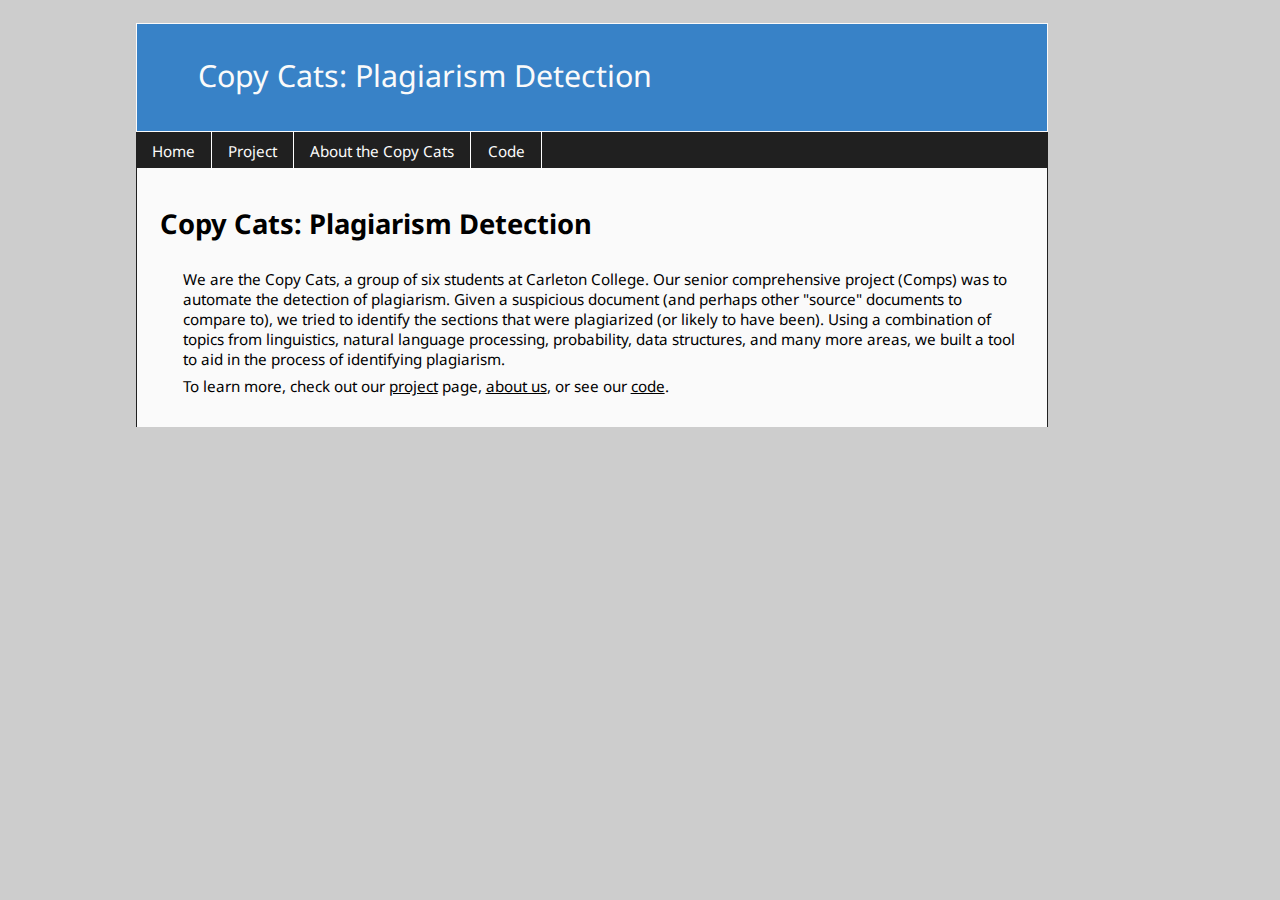
==== index.html @ 8bb7164c "More updates, a few bios" ====
<!DOCTYPE html PUBLIC "-//W3C//DTD XHTML 1.0 Transitional//EN" "http://www.w3.org/TR/xhtml1/DTD/xhtml1-transitional.dtd">

<html>
    <head>
        <title>Copy Cats</title>
        <meta http-equiv="Content-Type" content="text/html; charset=iso-8859-15" />
        <link rel="stylesheet" href="styles.css" />
    </head>
    <body>
    <div id="conteneur">
          <div id="header">Copy Cats: Plagiarism Detection</div>
          
          <div id="haut">
            <ul class="menuhaut">
                <li><a href="index.html">Home</a></li>
                <li><a href="project.html">Project</a></li>
                <li><a href="about_us.html">About the Copy Cats</a></li>
                <li><a href="code.html">Code</a></li>
            </ul>
          </div>

          <div id="centre">
            <h1>Copy Cats: Plagiarism Detection</h1>
            <p>
            We are the Copy Cats, a group of six students at Carleton College. Our senior comprehensive project (Comps)
            was to automate the detection of plagiarism. Given a suspicious document (and perhaps other "source" documents 
            to compare to), we tried to identify the sections that were plagiarized (or likely to have been). 
            Using a combination of topics from linguistics, natural language processing, probability, data structures,
            and many more areas, we built a tool to aid in the process of identifying plagiarism.  
            </p>
            <p>
              To learn more, check out our <a href="project.html">project</a> page, 
              <a href="about_us.html">about us</a>, or see our <a href="code.html">code</a>.
            </p>
              
          </div>
    </div>
    </body>
</html>
---- styles.css ----
/* 
Design based almost entirely on Nicolas Fafchamps:
http://nicolas.freezee.org 
*/
@import url(http://fonts.googleapis.com/css?family=Droid+Sans:400,700);

#centre {
border:1px solid #202020;
border-bottom:0;
border-top:0;
color:#000;
padding:1.5em;
}

#conteneur {
background-color:#fafafa;
margin:1em 10%;
min-width:60em;
position:absolute;
width:65%;
}

#haut {
background-color:#202020;
height:2.4em;
max-height:2.4em;
}

#header {
background-color:#3882C7;
border:1px solid #fafafa;
color:#fafafa;
font-size:2em;
height:2.5em;
padding-left:2em;
padding-top:1em;
}

#pied {
border:1px solid #202020;
border-top:0;
padding:0.5em;
text-align:right;
}

.menuhaut {
font-size:1em;
list-style-type:none;
margin:0;
padding:0;
}

.menuhaut a {
color:#fafafa;
margin:0 0.4em;
text-decoration:none;
}

.menuhaut a:hover {
color:#FF0;
text-decoration:none;
}

.menuhaut li {
border-right:1px solid #fff;
display:inline;
float:left;
margin:0;
padding:0.6em 10px;
}

a {
color:#000;
text-decoration:underline;
}

body {
background-color:#CDCDCD;
/*font-family:Verdana, Arial, Helvetica, sans-serif;*/
/* font-family: 'Ubuntu', sans-serif; */
font-family: 'Droid Sans', sans-serif;
font-size:0.95em;
}

h1 {
font-size:1.8em;
margin:0.5em 0.5em 1em 0;
}

h2 {
font-size:1.3em;
margin:0.8em 0.5em 0.3em 0.6em;
}

h3 {
font-size:1.1em;
margin:0.8em 0.5em 0.3em 0.8em;
}

h4 {
font-size:1em;
margin:0.7em 0.5em 0.3em 1em;
}

h5 {
font-size:0.9em;
margin:0.6em 0.5em 0.2em 1.5em;
}

p {
margin:1px 0.5em 0.5em 1.5em;
}

img, object, embed { max-width: 100%; height: auto; }
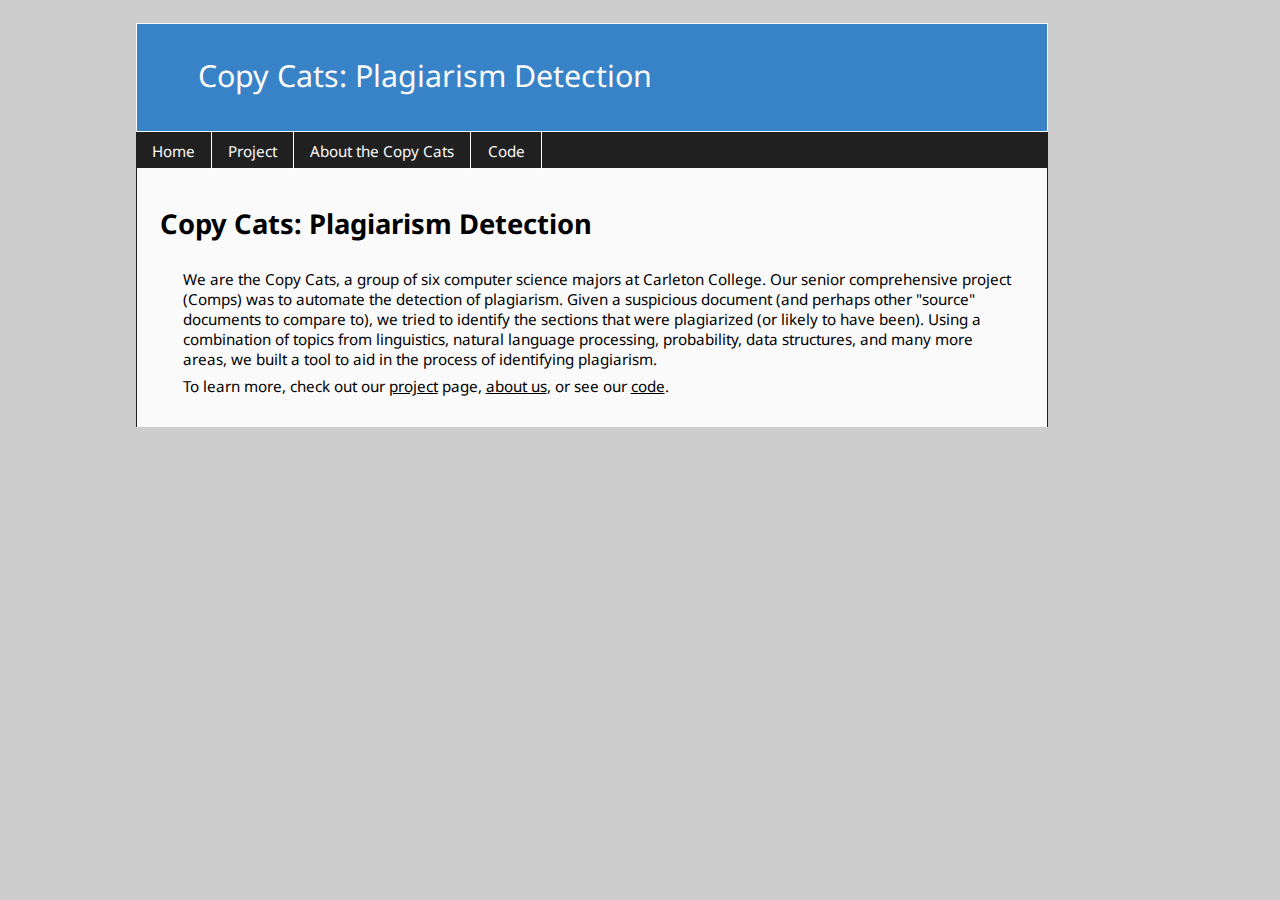
==== commit c6359cd6: "Added Marcus bio. Fixed some typos and stuff, too." ====
--- a/index.html
+++ b/index.html
@@ -22,7 +22,7 @@
           <div id="centre">
             <h1>Copy Cats: Plagiarism Detection</h1>
             <p>
-            We are the Copy Cats, a group of six students at Carleton College. Our senior comprehensive project (Comps)
+            We are the Copy Cats, a group of six computer science majors at Carleton College. Our senior comprehensive project (Comps)
             was to automate the detection of plagiarism. Given a suspicious document (and perhaps other "source" documents 
             to compare to), we tried to identify the sections that were plagiarized (or likely to have been). 
             Using a combination of topics from linguistics, natural language processing, probability, data structures,
